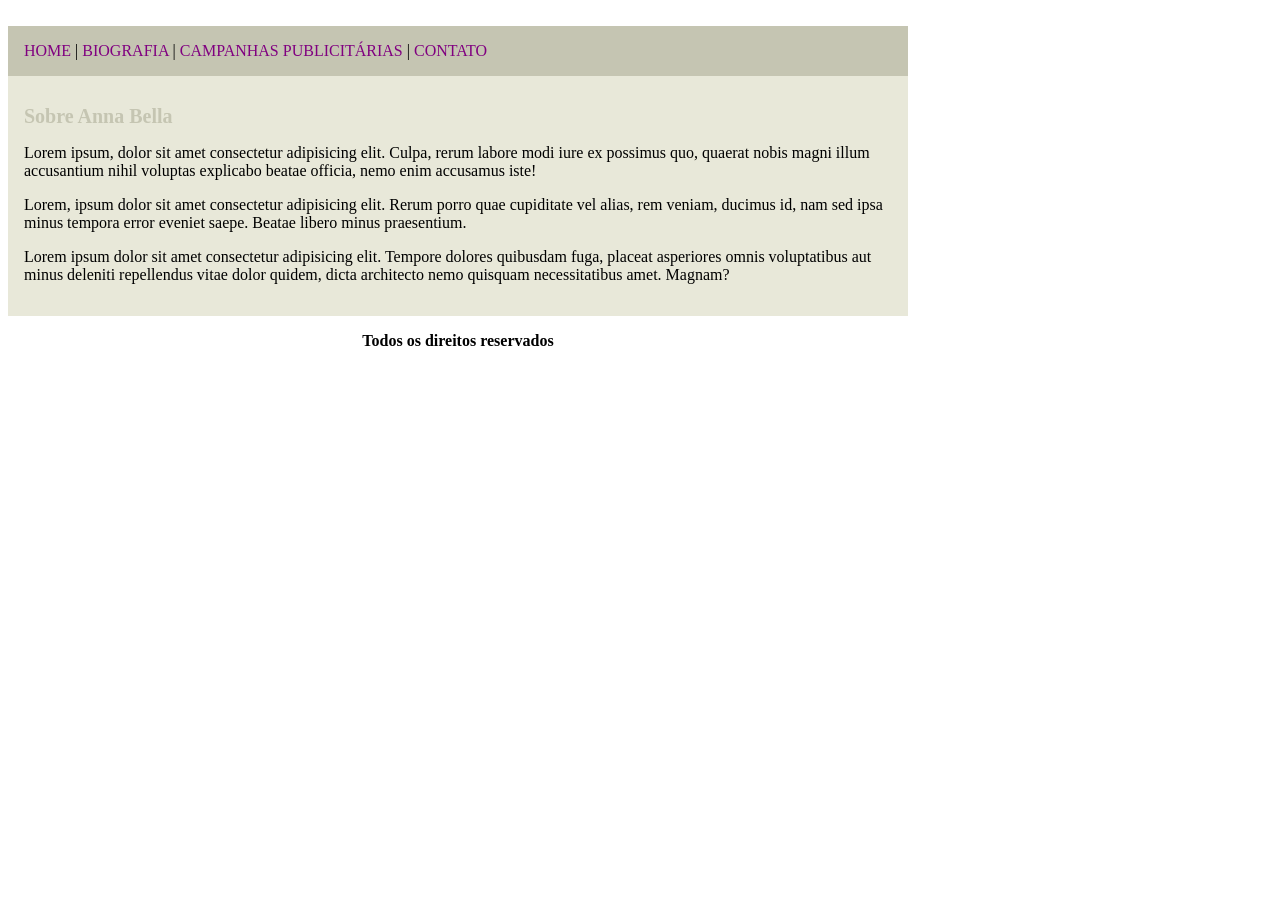
==== index.html @ cb1d1a04 "Add files via upload" ====
<!DOCTYPE html>
<html lang="pt-BR">
<head>
    <meta charset="UTF-8">
    <meta name="viewport" content="width=device-width, initial-scale=1.0">
    <title>Página principal</title>
    <link rel="stylesheet" href="style.css">
</head>
<body>
    <div id="capa">
        <img src="img/capa.png" alt="">
    </div>
    <div id="menu">
            <a href="#">HOME</a> |
            <a href="biografia.html">BIOGRAFIA</a> |
            <a href="campanhas.html">CAMPANHAS PUBLICITÁRIAS</a> |
            <a href="contato.html">CONTATO</a>
        </div>

        <div id="conteudo">
            <h1>Sobre Anna Bella</h1>
            <p>
                Lorem ipsum, dolor sit amet consectetur adipisicing elit. Culpa, rerum labore modi iure ex possimus quo, quaerat nobis magni illum accusantium nihil voluptas explicabo beatae officia, nemo enim accusamus iste!
            </p>
            <p>
                Lorem, ipsum dolor sit amet consectetur adipisicing elit. Rerum porro quae cupiditate vel alias, rem veniam, ducimus id, nam sed ipsa minus tempora error eveniet saepe. Beatae libero minus praesentium.
            </p>
            <p>
                Lorem ipsum dolor sit amet consectetur adipisicing elit. Tempore dolores quibusdam fuga, placeat asperiores omnis voluptatibus aut minus deleniti repellendus vitae dolor quidem, dicta architecto nemo quisquam necessitatibus amet. Magnam?
            </p>
        </div>
        <p id="rodape">
            <strong>Todos os direitos reservados</strong>
        </p>

   
        
</body>
</html>
---- style.css ----
body {
    background-image: url(img/fundo.png);
    width: 900px;
}


a {
    text-decoration: none;
    color: purple;
   
}

a:hover {
    background-color: black;
    color: white;
}

#menu {
    margin: auto;
    padding: 1rem;
   background-color:  #c5c5b2;

}

#conteudo {
    background-color: #e8e8d9;
    padding: 1rem;
}
h1 {
    color: #c5c5b2;
    font-size: 20px;
}

#rodape {
    text-align: center;
}
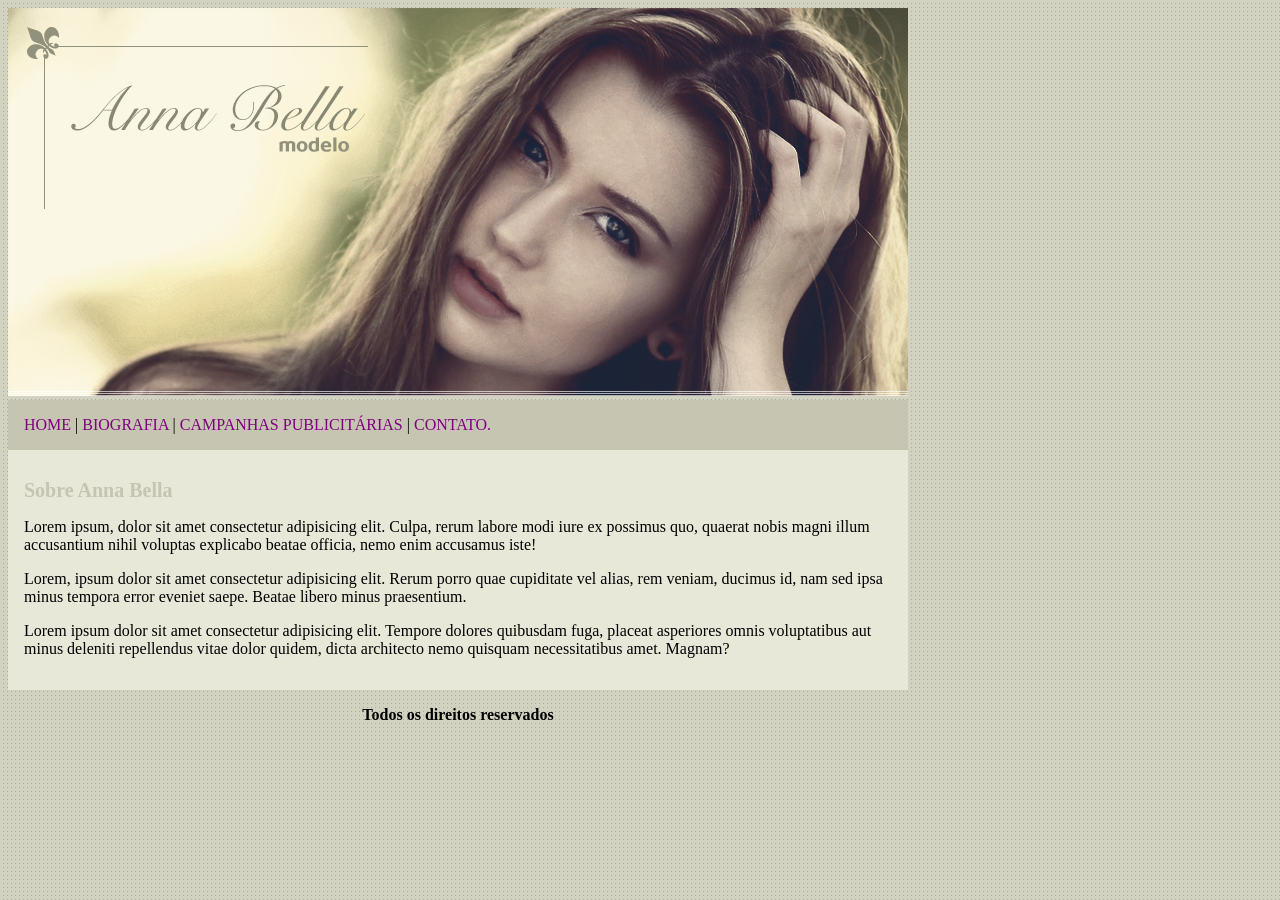
==== commit 98b3ac77: "Atualizacao index" ====
--- a/index.html
+++ b/index.html
@@ -14,7 +14,7 @@
             <a href="#">HOME</a> |
             <a href="biografia.html">BIOGRAFIA</a> |
             <a href="campanhas.html">CAMPANHAS PUBLICITÁRIAS</a> |
-            <a href="contato.html">CONTATO</a>
+            <a href="contato.html">CONTATO.</a>
         </div>
 
         <div id="conteudo">
